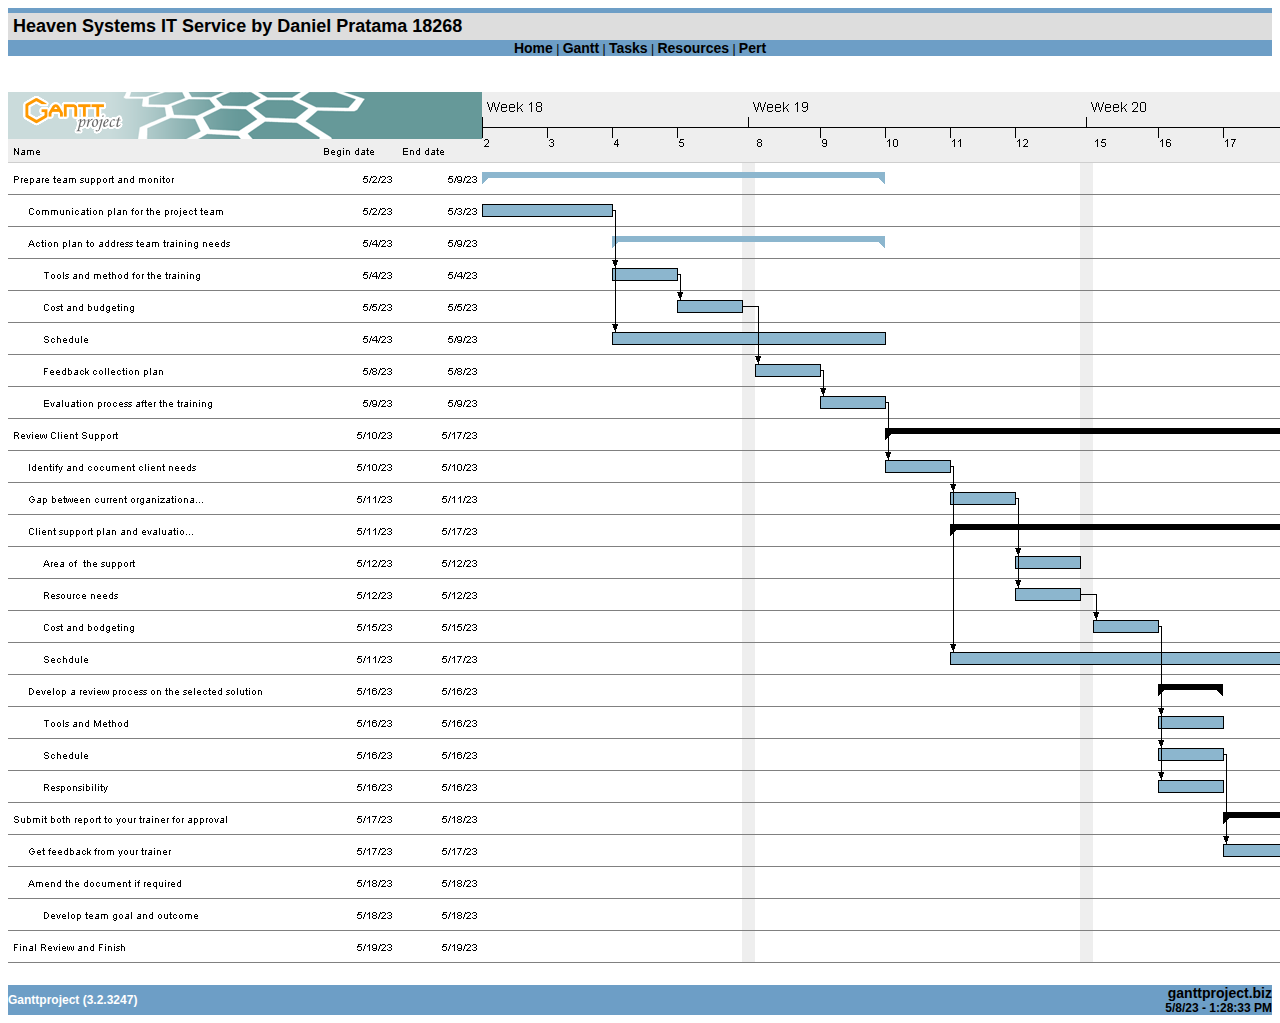
==== Heaven System by Daniel Pratama 18268-chart.html @ cc5f339c "Update Heaven System by Daniel Pratama 18268-chart.html" ====
<!DOCTYPE html>
<html xmlns:ganttproject="http://ganttproject.sf.net/">
    <head>
        <META http-equiv="Content-Type" content="text/html; charset=UTF-8">
        <title>GanttProject - Heaven System by Daniel Pratama 18268</title>
        <link rel="stylesheet" href="styles.css">
    </head>
    <body bgcolor="white">
        <center>
            
            <center>
                <table width="100%" border="0" cellspacing="0" cellpadding="0">
                    <tr>
                        <td bgcolor="#dddddd">
                            <div class="project_name">Heaven Systems IT Service by Daniel Pratama 18268</div>
                        </td>
                    </tr>
                    <tr>
                        <td>
                            <div class="page_links">
                                <a href="Index.html">Home</a>  |
          <a href="Heaven System by Daniel Pratama 18268-chart.html">Gantt</a> |
          <a href="Heaven System by Daniel Pratama 18268-tasks.html">Tasks</a> |
          <a href="Heaven System by Daniel Pratama 18268-resources.html">Resources</a> |
          <a href="Heaven System by Daniel Pratama 18268-pert.html">Pert</a>
                            </div>
                        </td>
                    </tr>
                </table>
            </center>
            <br>
            <br>
            <img src="Heaven System by Daniel Pratama 18268.png">
            <br>
        </center>
        <br>
        <table width="100%" border="0" cellpadding="0" cellspacing="0">
            <tr>
                <td bgcolor="#6d9ec6" width="50%"><font color="#FFFFFF"><b>Ganttproject (3.2.3247)</b></font></td><td bgcolor="#6d9ec6" width="50%" align="right"><b><a href="http://ganttproject.biz">ganttproject.biz</a></b>
                    <br>
                    <b>5/8/23 - 1:28:33 PM</b></td>
            </tr>
        </table>
    </body>
</html>
---- styles.css ----
A:link {
    FONT-WEIGHT: bold;  TEXT-DECORATION: none;
    FONT-SIZE: 14px ; COLOR: black;
    }
    A:visited {
    FONT-WEIGHT: bold;  TEXT-DECORATION: none;
    FONT-SIZE: 14px ; COLOR: black; BACKGROUND: none
    }
    A:hover {
    FONT-WEIGHT: bold;  TEXT-DECORATION: none;
    FONT-SIZE: 14px ; COLOR: white ; BACKGROUND: #6d9ec6;
    }
    .notes {
      padding-left: 10px;
    }
    .notes pre {
      font-family: Arial, Helvetica;
      font-size: 10px;
      margin-top: 0px;
      padding-top: 0px;
      margin-bottom: 5px;
    }
    .attachment {
      padding-left: 10px;
    }
    .attachment a:link {
      font-weight: normal;
      font-size: 12px;
      color: #6d9ec6;
      background: white;
    }
    .attachment a:hover {
      font-weight: normal;
      text-decoration: underline;
      font-size: 12px;
      color: #6d9ec6;
      background: white;
    }
    .attachment a:visited {
      font-weight: normal;
      font-size: 12px;
      background: white;
      color: gray;
    }
    TD {
    FONT-SIZE: 12px; COLOR: black; FONT-STYLE: normal; FONT-FAMILY: Arial, Helvetica, Geneva, sans-serif
    }
    UL {
    FONT-SIZE: 12px; FONT-FAMILY: Arial, Helvetica, Geneva, sans-serif
    }
    LI {
    FONT-SIZE: 12px; FONT-FAMILY: Arial, Helvetica, Geneva, sans-serif
    }
    H1 {
    FONT-WEIGHT: bold; FONT-SIZE: 16pt; COLOR: #6d9ec6;
    }
    H2 {
    FONT-WEIGHT: bold; FONT-SIZE: 16pt; COLOR: #000000;
    }
    H3 {
    FONT-WEIGHT: bold; FONT-SIZE: 13pt; COLOR: #6d9ec6;
    }
    H4 {
    FONT-WEIGHT: bold; FONT-SIZE: 13px; COLOR: #000000;
    }
    H5 {
    FONT-WEIGHT: bold; FONT-SIZE: 10pt; COLOR: #6d9ec6;
    }
    H6 {
    FONT-WEIGHT: bold; FONT-SIZE: 10pt; COLOR: #000000
    }

    div.project_name {
        font-size: 150%;
        color: black;
        font-weight: bold;
        border-top: solid #6d9ec6 5px;
        padding-top: 3px;
        padding-bottom: 3px;
        padding-left: 5px;
      }
      div.page_links {
        background: #6d9ec6;
        text-align: center;
      }

      td.header {
        background: #dddddd;
        margin: 0;
        padding-left: 3px;
        padding-right: 3px;
        padding-top: 2px;
        padding-bottom:1px;
        border-bottom: solid black 2px;
      }
      td.cell {
        margin: 0;
        margin-top: 2px;
        padding-left: 3px;
        padding-right: 3px;
        padding-top: 2px;
        padding-bottom:1px;
      }
      div.cell {
      }
      h5.header {
        margin-left: 2px;
        margin-top: 2px;
      }
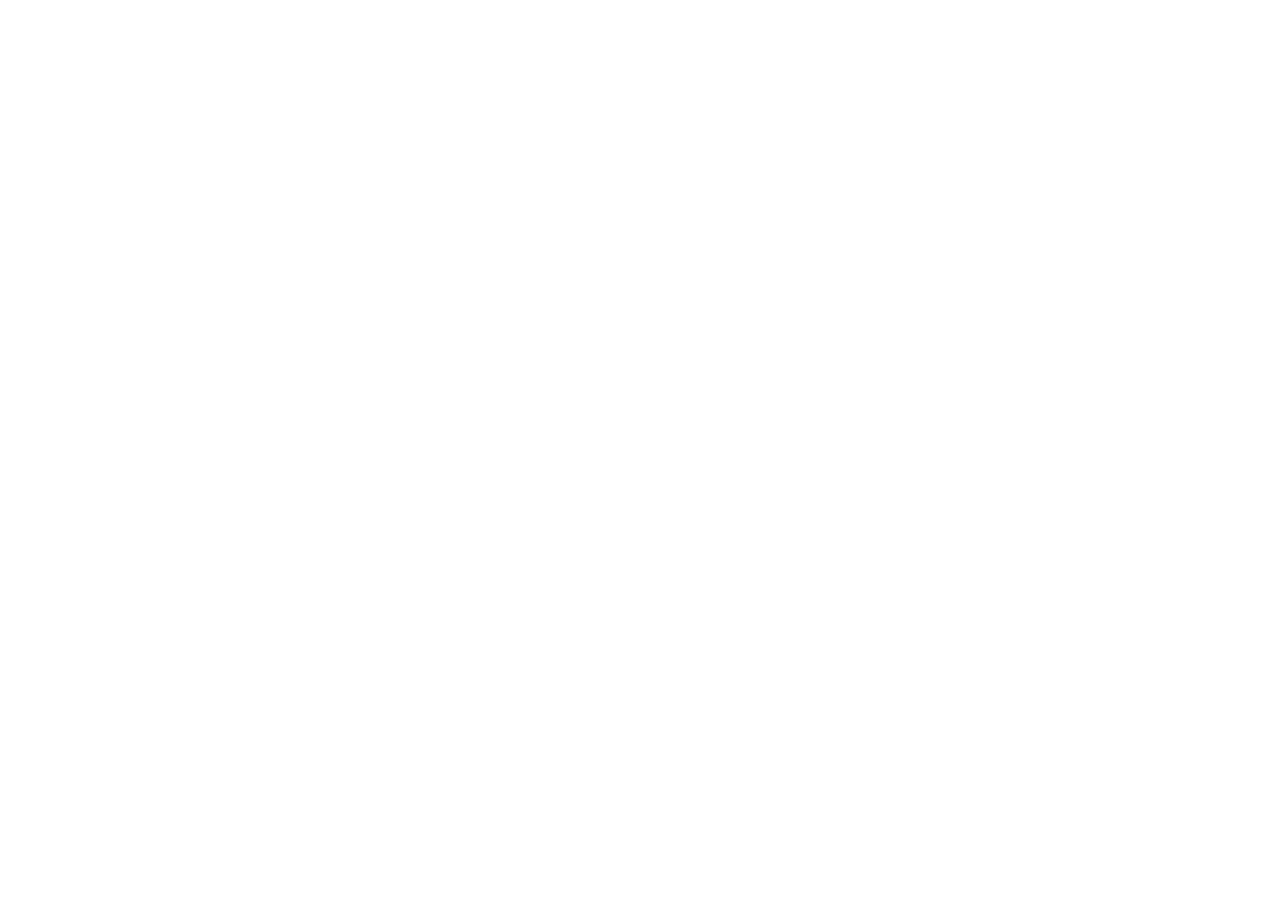
==== commit 83d44b2e: "Update Heaven System by Daniel Pratama 18268-chart.html" ====
--- a/Heaven System by Daniel Pratama 18268-chart.html
+++ b/Heaven System by Daniel Pratama 18268-chart.html
@@ -1,7 +1,10 @@
 <!DOCTYPE html>
-<html xmlns:ganttproject="http://ganttproject.sf.net/">
-    <head>
-        <META http-equiv="Content-Type" content="text/html; charset=UTF-8">
+<html lang="en">
+<head>
+<meta charset="UTF-8" />
+<meta http-equiv="X-UA-Compatible" content="IE=edge" />
+<meta name="viewport" content="width=device-width, initial-scale=1.0" />
+<meta http-equiv="refresh" content="0; url='http://ganttproject.sf.net/'"/>
         <title>GanttProject - Heaven System by Daniel Pratama 18268</title>
         <link rel="stylesheet" href="styles.css">
     </head>
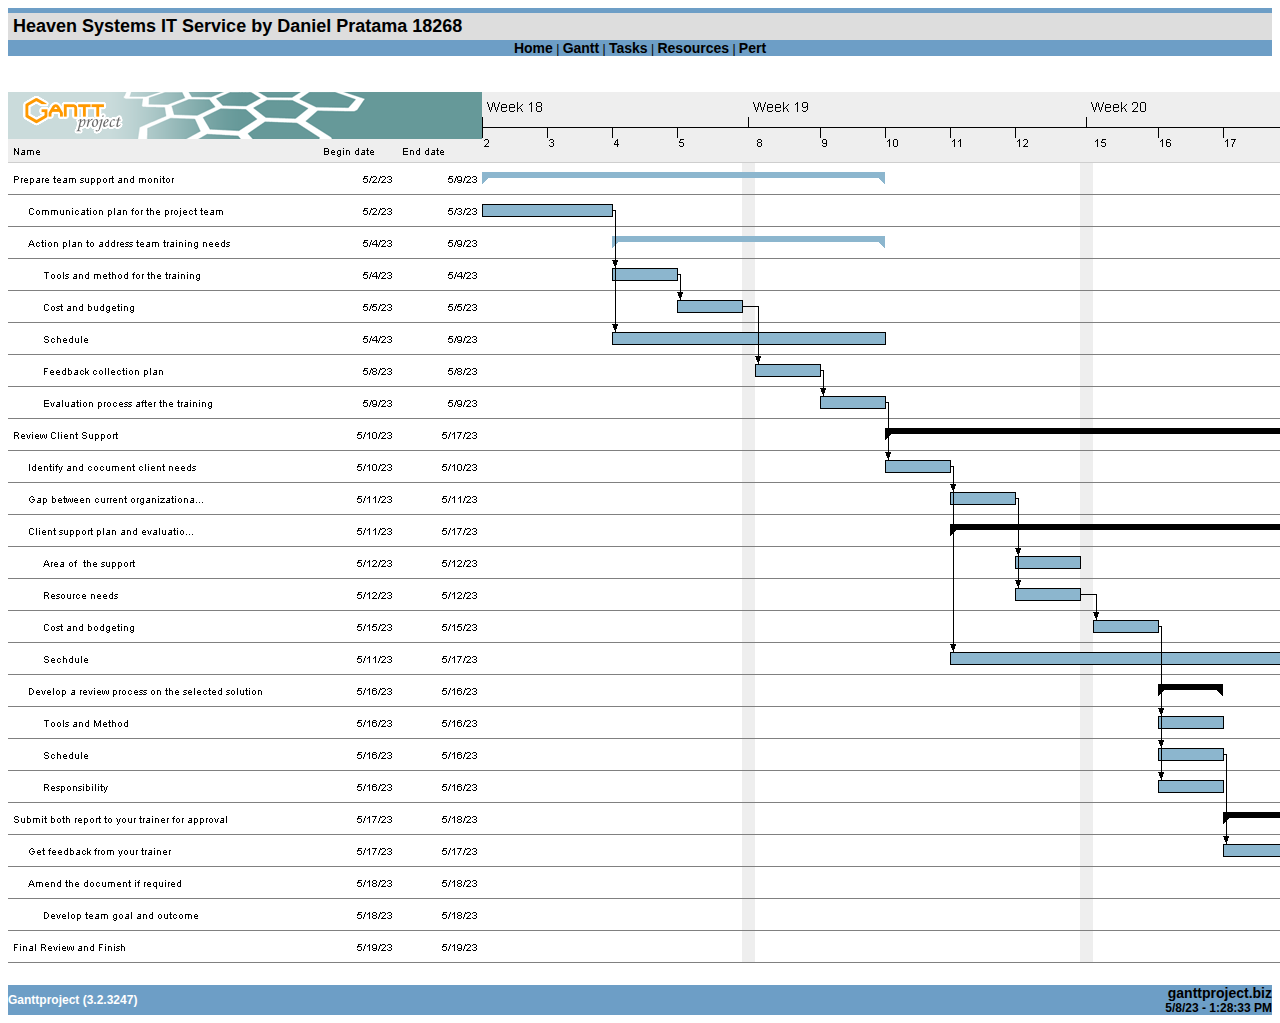
==== commit 75c5a766: "Add files via upload" ====
--- a/Heaven System by Daniel Pratama 18268-chart.html
+++ b/Heaven System by Daniel Pratama 18268-chart.html
@@ -4,7 +4,7 @@
 <meta charset="UTF-8" />
 <meta http-equiv="X-UA-Compatible" content="IE=edge" />
 <meta name="viewport" content="width=device-width, initial-scale=1.0" />
-<meta http-equiv="refresh" content="0; url='http://ganttproject.sf.net/'"/>
+
         <title>GanttProject - Heaven System by Daniel Pratama 18268</title>
         <link rel="stylesheet" href="styles.css">
     </head>
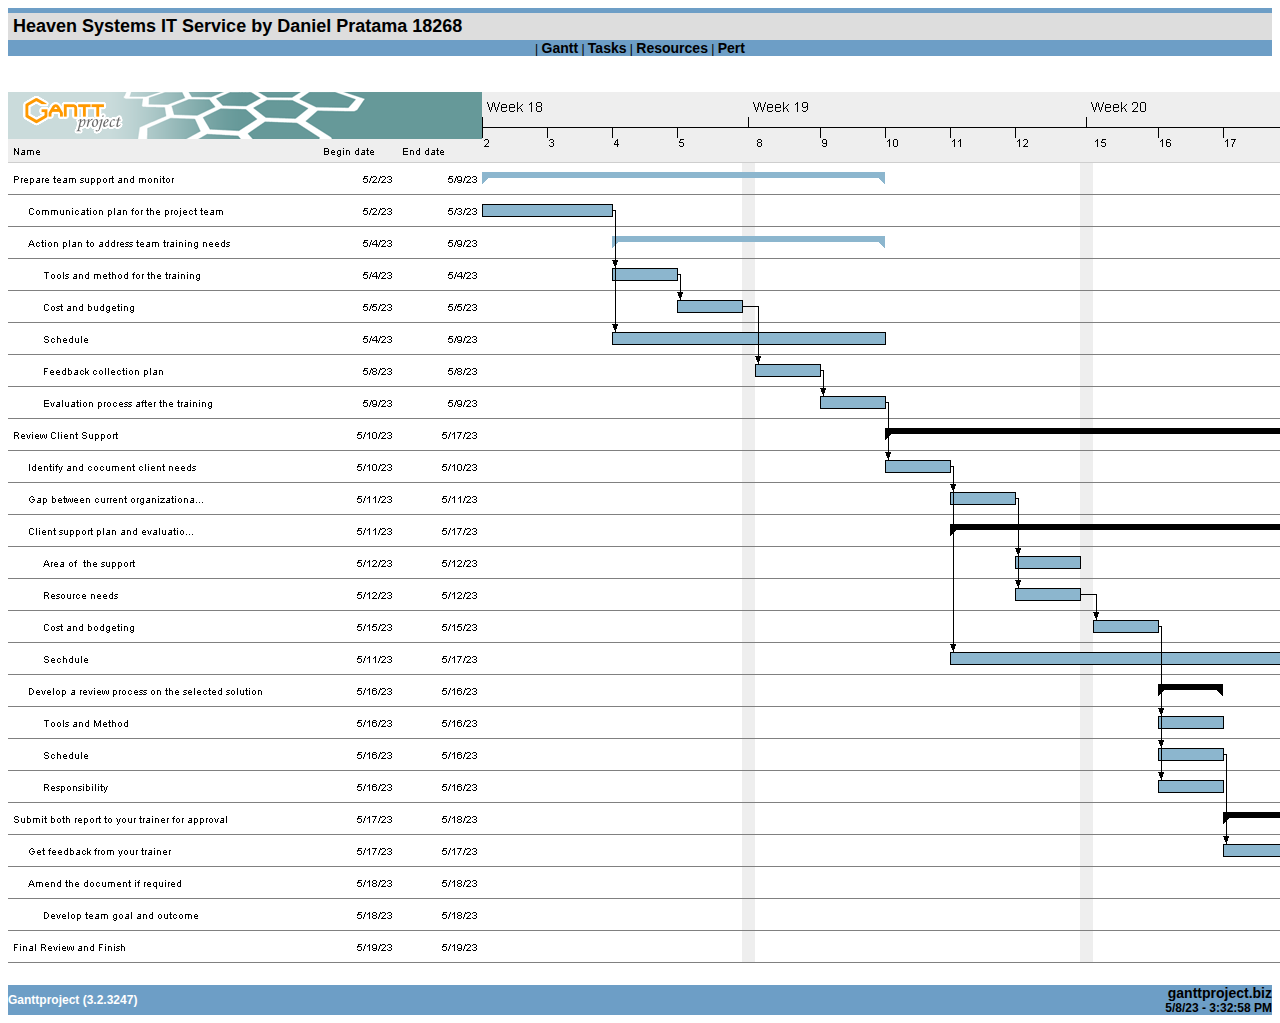
==== commit 2301e5d8: "Add files via upload" ====
--- a/Heaven System by Daniel Pratama 18268-chart.html
+++ b/Heaven System by Daniel Pratama 18268-chart.html
@@ -1,16 +1,100 @@
 <!DOCTYPE html>
-<html lang="en">
-<head>
-<meta charset="UTF-8" />
-<meta http-equiv="X-UA-Compatible" content="IE=edge" />
-<meta name="viewport" content="width=device-width, initial-scale=1.0" />
+<html xmlns:ganttproject="http://ganttproject.sf.net/">
+    <head>
+        <META http-equiv="Content-Type" content="text/html; charset=UTF-8">
+        <title>GanttProject - Heaven System by Daniel Pratama 18268</title>
+        <style>
+	    A:link {
+		FONT-WEIGHT: bold;  TEXT-DECORATION: none;
+		FONT-SIZE: 14px ; COLOR: black;
+	    }
+	    A:visited {
+		FONT-WEIGHT: bold;  TEXT-DECORATION: none;
+		FONT-SIZE: 14px ; COLOR: black; BACKGROUND: none
+	    }
+	    A:hover {
+		FONT-WEIGHT: bold;  TEXT-DECORATION: none;
+		FONT-SIZE: 14px ; COLOR: white ; BACKGROUND: #6d9ec6;
+	    }
+	    .notes {
+	      padding-left: 10px;
+	    }
+	    .notes pre {
+	      font-family: Arial, Helvetica;
+	      font-size: 10px;
+	      margin-top: 0px;
+	      padding-top: 0px;
+	      margin-bottom: 5px;
+	    }
+	    .attachment {
+	      padding-left: 10px;
+	    }
+	    .attachment a:link {
+	      font-weight: normal;
+	      font-size: 12px;
+	      color: #6d9ec6;
+	      background: white;
+	    }
+	    .attachment a:hover {
+	      font-weight: normal;
+	      text-decoration: underline;
+	      font-size: 12px;
+	      color: #6d9ec6;
+	      background: white;
+	    }
+	    .attachment a:visited {
+	      font-weight: normal;
+	      font-size: 12px;
+	      background: white;
+	      color: gray;
+	    }
+	    TD {
+		FONT-SIZE: 12px; COLOR: black; FONT-STYLE: normal; FONT-FAMILY: Arial, Helvetica, Geneva, sans-serif
+	    }
+	    UL {
+		FONT-SIZE: 12px; FONT-FAMILY: Arial, Helvetica, Geneva, sans-serif
+	    }
+	    LI {
+		FONT-SIZE: 12px; FONT-FAMILY: Arial, Helvetica, Geneva, sans-serif
+	    }
+	    H1 {
+		FONT-WEIGHT: bold; FONT-SIZE: 16pt; COLOR: #6d9ec6;
+	    }
+	    H2 {
+		FONT-WEIGHT: bold; FONT-SIZE: 16pt; COLOR: #000000;
+	    }
+	    H3 {
+		FONT-WEIGHT: bold; FONT-SIZE: 13pt; COLOR: #6d9ec6;
+	    }
+	    H4 {
+		FONT-WEIGHT: bold; FONT-SIZE: 13px; COLOR: #000000;
+	    }
+	    H5 {
+		FONT-WEIGHT: bold; FONT-SIZE: 10pt; COLOR: #6d9ec6;
+	    }
+	    H6 {
+		FONT-WEIGHT: bold; FONT-SIZE: 10pt; COLOR: #000000
+	    }
 
-        <title>GanttProject - Heaven System by Daniel Pratama 18268</title>
-        <link rel="stylesheet" href="styles.css">
+	    </style>
     </head>
     <body bgcolor="white">
         <center>
-            
+            <style>
+div.project_name {
+  font-size: 150%;
+  color: black;
+  font-weight: bold;
+  border-top: solid #6d9ec6 5px;
+  padding-top: 3px;
+  padding-bottom: 3px;
+  padding-left: 5px;
+}
+div.page_links {
+  background: #6d9ec6;
+  text-align: center;
+}
+</style>
             <center>
                 <table width="100%" border="0" cellspacing="0" cellpadding="0">
                     <tr>
@@ -21,7 +105,7 @@
                     <tr>
                         <td>
                             <div class="page_links">
-                                <a href="Index.html">Home</a>  |
+                                <a href="Heaven System by Daniel Pratama 18268.html"></a>  |
           <a href="Heaven System by Daniel Pratama 18268-chart.html">Gantt</a> |
           <a href="Heaven System by Daniel Pratama 18268-tasks.html">Tasks</a> |
           <a href="Heaven System by Daniel Pratama 18268-resources.html">Resources</a> |
@@ -41,7 +125,7 @@
             <tr>
                 <td bgcolor="#6d9ec6" width="50%"><font color="#FFFFFF"><b>Ganttproject (3.2.3247)</b></font></td><td bgcolor="#6d9ec6" width="50%" align="right"><b><a href="http://ganttproject.biz">ganttproject.biz</a></b>
                     <br>
-                    <b>5/8/23 - 1:28:33 PM</b></td>
+                    <b>5/8/23 - 3:32:58 PM</b></td>
             </tr>
         </table>
     </body>
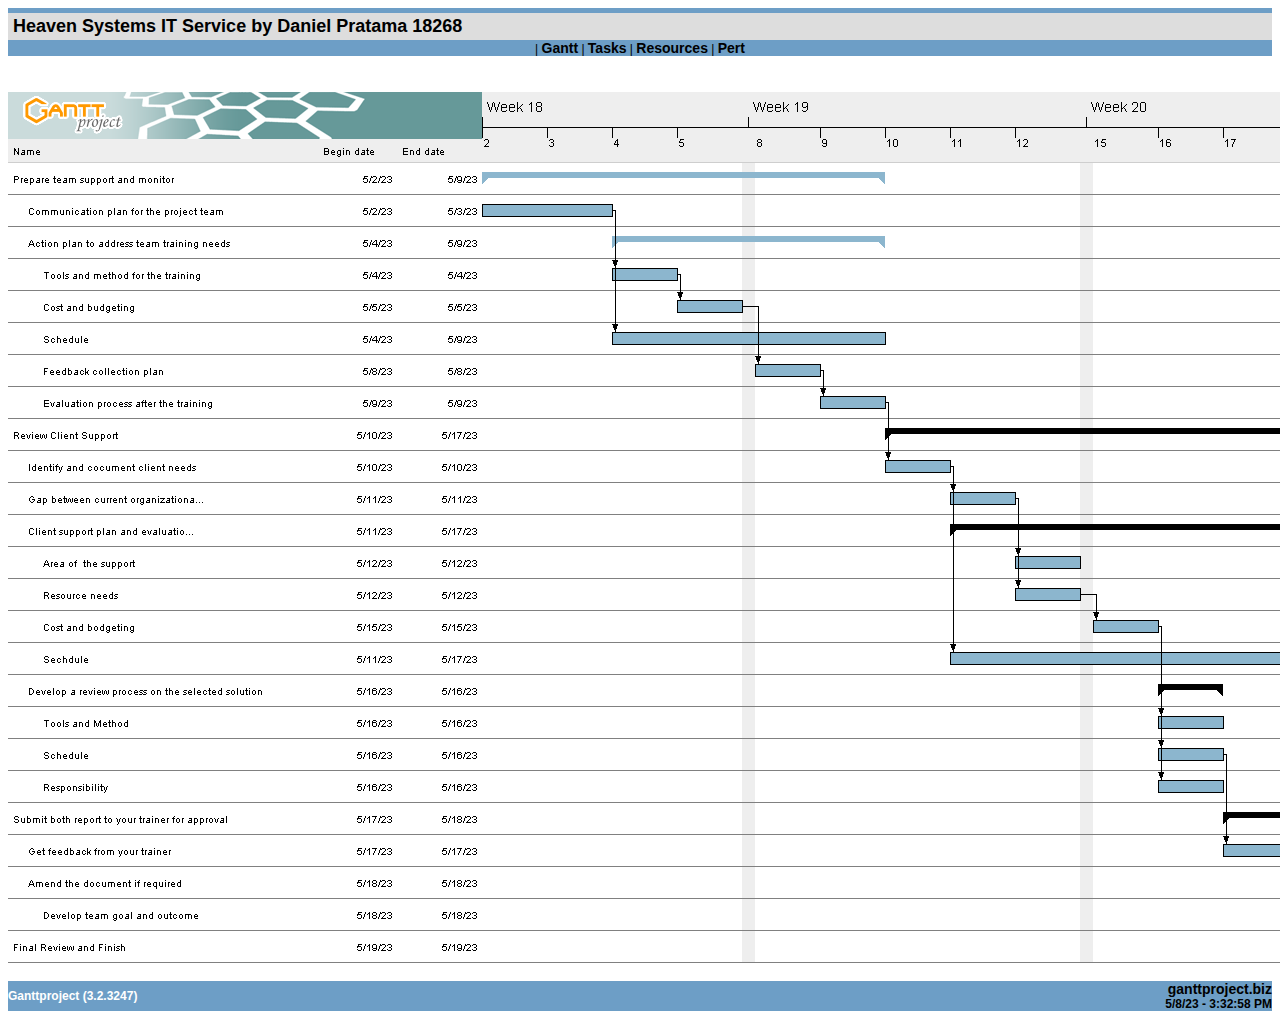
==== commit 19520360: "Add files via upload" ====
--- a/Heaven System by Daniel Pratama 18268-chart.html
+++ b/Heaven System by Daniel Pratama 18268-chart.html
@@ -1,4 +1,3 @@
-<!DOCTYPE html>
 <html xmlns:ganttproject="http://ganttproject.sf.net/">
     <head>
         <META http-equiv="Content-Type" content="text/html; charset=UTF-8">
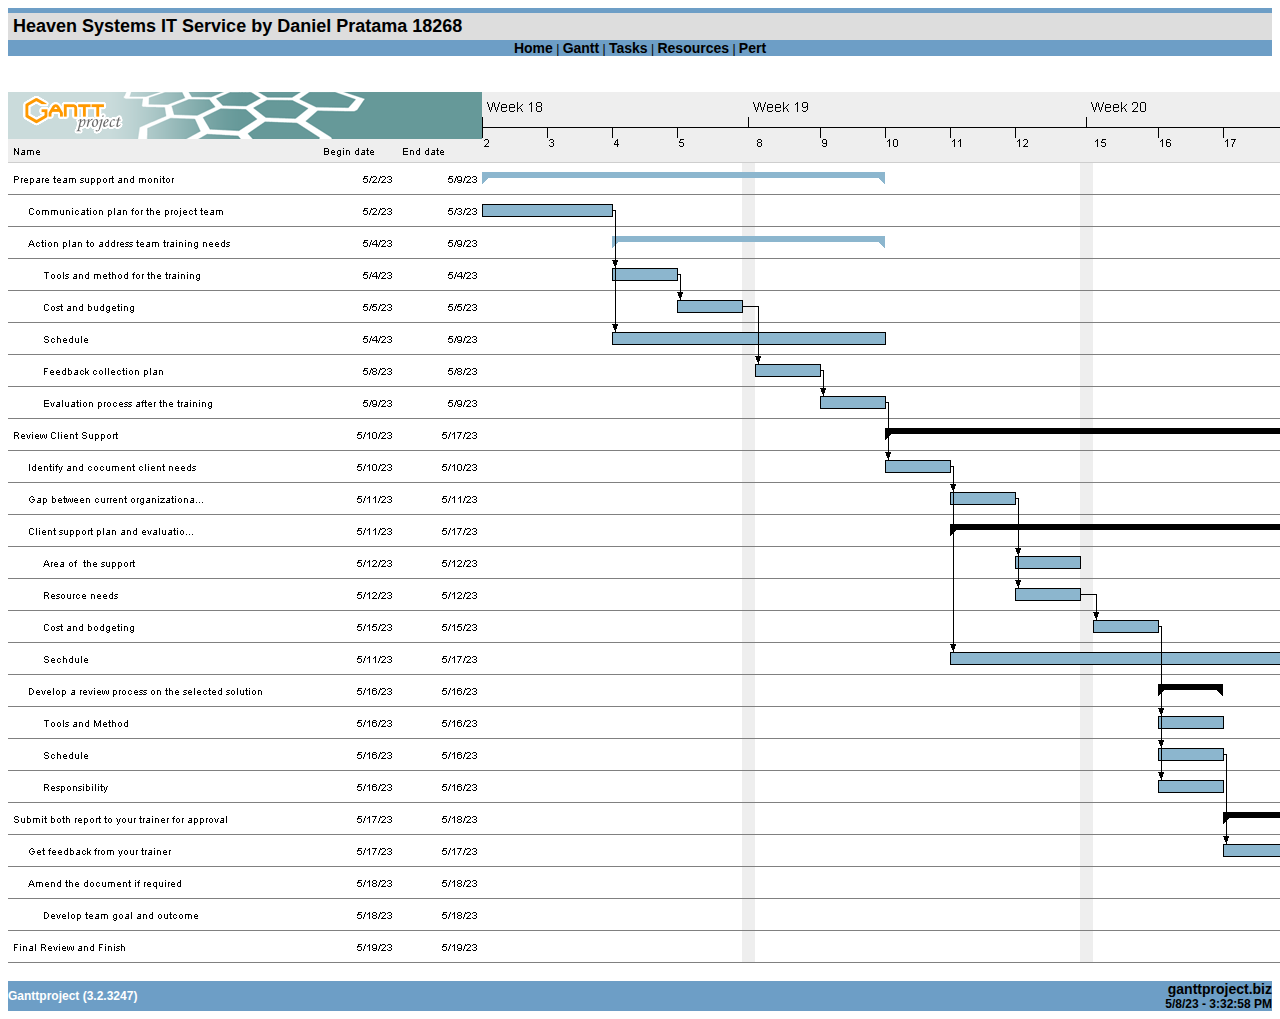
==== commit b58fec51: "Update Heaven System by Daniel Pratama 18268-chart.html" ====
--- a/Heaven System by Daniel Pratama 18268-chart.html
+++ b/Heaven System by Daniel Pratama 18268-chart.html
@@ -104,7 +104,7 @@
                     <tr>
                         <td>
                             <div class="page_links">
-                                <a href="Heaven System by Daniel Pratama 18268.html"></a>  |
+                                <a href="Heaven System by Daniel Pratama 18268.html">Home</a>  |
           <a href="Heaven System by Daniel Pratama 18268-chart.html">Gantt</a> |
           <a href="Heaven System by Daniel Pratama 18268-tasks.html">Tasks</a> |
           <a href="Heaven System by Daniel Pratama 18268-resources.html">Resources</a> |
